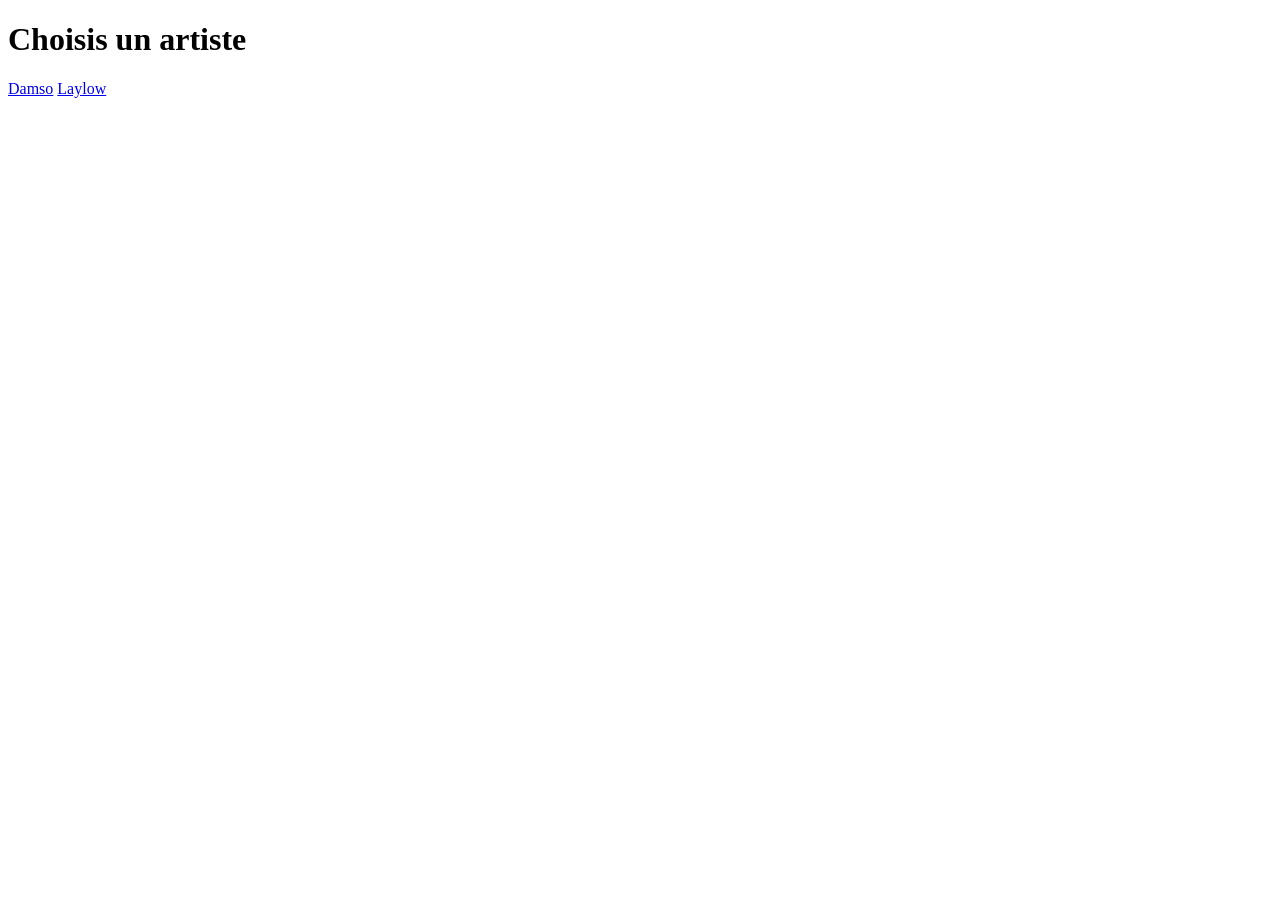
==== template/index.html @ dd90a7f5 "squelette du code en go" ====
<!DOCTYPE html>
<html>
<head>
    <link rel="stylesheet" href="/static/style.css">
</head>
<body>

<h1>Choisis un artiste</h1>

<div class="grid">
    <a class="box" href="/damso">Damso</a>
    <a class="box" href="/laylow">Laylow</a>
</div>

</body>
</html>
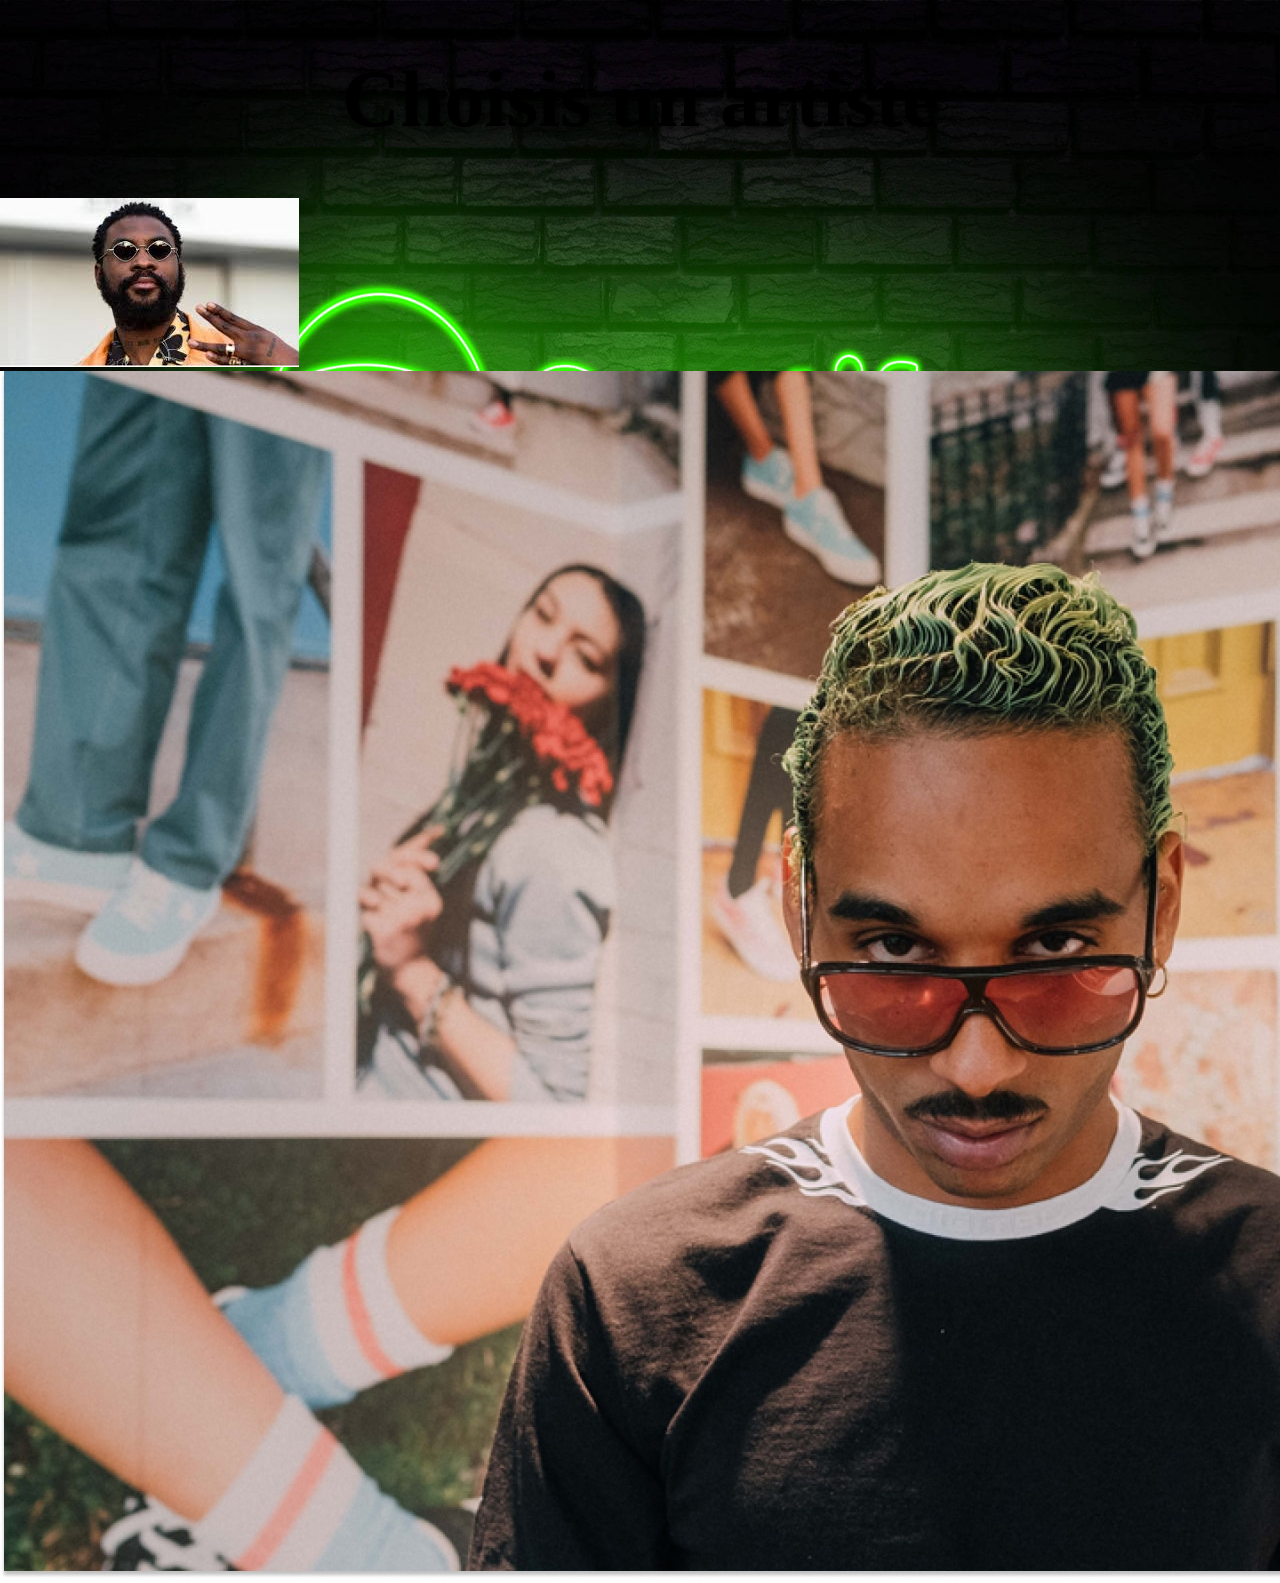
==== commit 04e27a35: "deboguage damso.html" ====
--- a/template/index.html
+++ b/template/index.html
@@ -5,12 +5,11 @@
 </head>
 <body>
 
-<h1>Choisis un artiste</h1>
+<h1 class="titre">Choisis un artiste</h1>
 
-<div class="grid">
-    <a class="box" href="/damso">Damso</a>
-    <a class="box" href="/laylow">Laylow</a>
+<div class="box">
+    <a href="/template/damso.html"><img src="../img/damso.jpg"></a>
+    <a href="/template/laylow.html"><img src="../img/laylow.jpg"></a>
 </div>
-
 </body>
 </html>
--- a/static/style.css
+++ b/static/style.css
@@ -0,0 +1,27 @@
+body {
+    background-image: url("../img/spotify.jpg");
+    background-position: center;
+    background-repeat: no-repeat;
+    background-attachment: fixed;
+    background-size: 100% 100%;
+    margin: 0;
+    padding: 0;
+}
+.titre {
+    color: black;
+    text-align: center;
+    font-size: 5rem;
+    text-shadow: 2px 2px 8px rgba(0, 0, 0, 0.7);
+}
+.Damso {
+    color: black;
+    text-align: center;
+    font-size: 5rem;
+    text-shadow: 2px 2px 8px rgba(0, 0, 0, 0.7);
+}
+.Laylow {
+    color: black;
+    text-align: center;
+    font-size: 5rem;
+    text-shadow: 2px 2px 8px rgba(0, 0, 0, 0.7);
+}
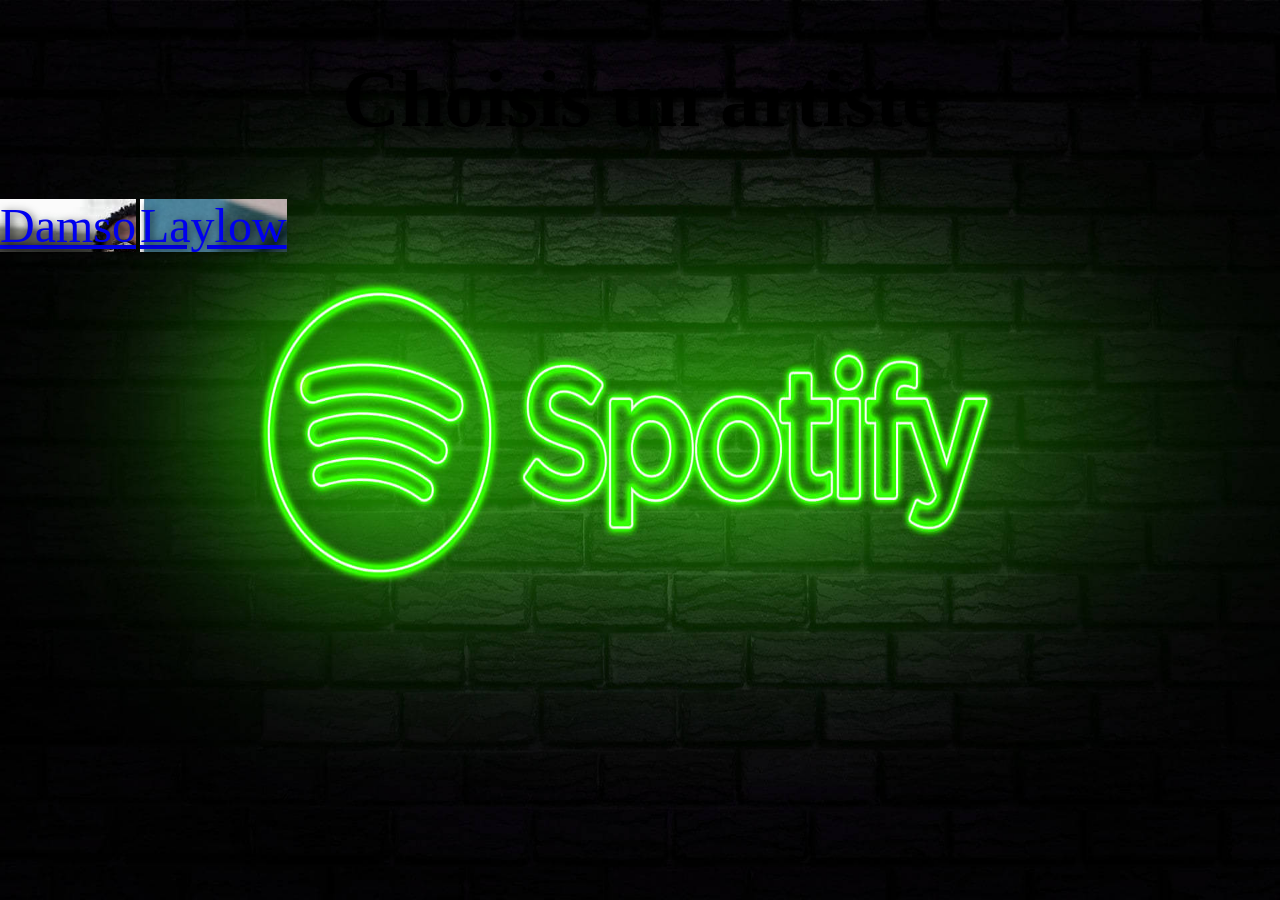
==== commit 749d098b: "tout marche plus qu'à faire le css du l'index et c'est bon" ====
--- a/template/index.html
+++ b/template/index.html
@@ -8,8 +8,8 @@
 <h1 class="titre">Choisis un artiste</h1>
 
 <div class="box">
-    <a href="/template/damso.html"><img src="../img/damso.jpg"></a>
-    <a href="/template/laylow.html"><img src="../img/laylow.jpg"></a>
+    <a class="Damso" href="/damso">Damso</a>
+    <a class="Laylow" href="/laylow">Laylow</a>
 </div>
 </body>
 </html>
--- a/static/style.css
+++ b/static/style.css
@@ -13,15 +13,18 @@
     font-size: 5rem;
     text-shadow: 2px 2px 8px rgba(0, 0, 0, 0.7);
 }
+.box {
+    align-items: center;
+}
 .Damso {
-    color: black;
+    background-image: url("../img/damso.jpg");
     text-align: center;
-    font-size: 5rem;
+    font-size: 3rem;
     text-shadow: 2px 2px 8px rgba(0, 0, 0, 0.7);
 }
 .Laylow {
-    color: black;
+    background-image: url("../img/laylow.jpg");
     text-align: center;
-    font-size: 5rem;
+    font-size: 3rem;
     text-shadow: 2px 2px 8px rgba(0, 0, 0, 0.7);
 }
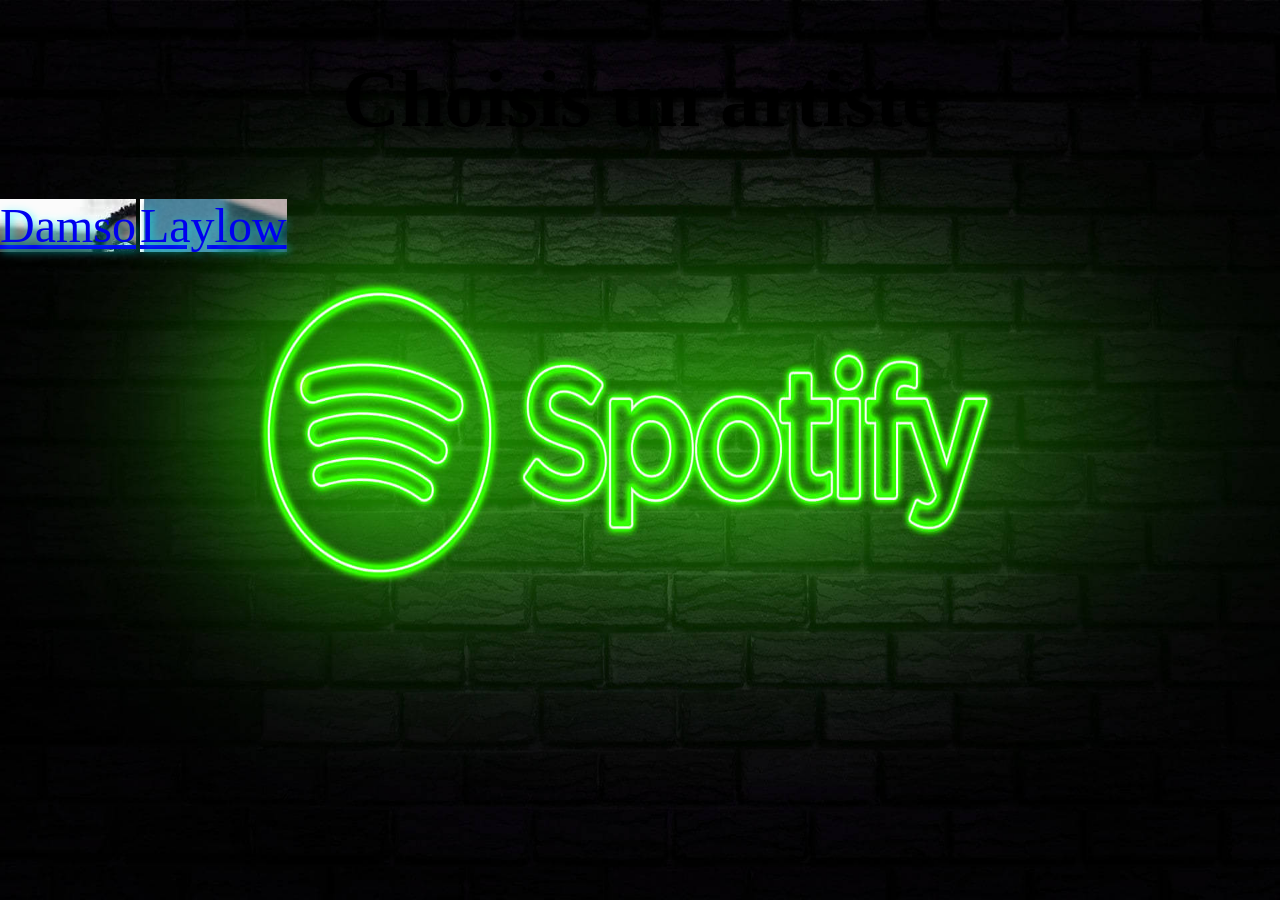
==== commit bef79449: "tout fini sauf le css de l'index que je n'arrive pas a lier" ====
--- a/template/index.html
+++ b/template/index.html
@@ -1,7 +1,7 @@
 <!DOCTYPE html>
 <html>
 <head>
-    <link rel="stylesheet" href="/static/style.css">
+    <link rel="stylesheet" href="../static/style.css">
 </head>
 <body>
 
--- a/static/style.css
+++ b/static/style.css
@@ -20,11 +20,11 @@
     background-image: url("../img/damso.jpg");
     text-align: center;
     font-size: 3rem;
-    text-shadow: 2px 2px 8px rgba(0, 0, 0, 0.7);
+    text-shadow: 2px 2px 8px rgba(0, 251, 255, 0.7);
 }
 .Laylow {
     background-image: url("../img/laylow.jpg");
     text-align: center;
     font-size: 3rem;
-    text-shadow: 2px 2px 8px rgba(0, 0, 0, 0.7);
+    text-shadow: 2px 2px 8px rgba(0, 251, 255, 0.7);
 }
